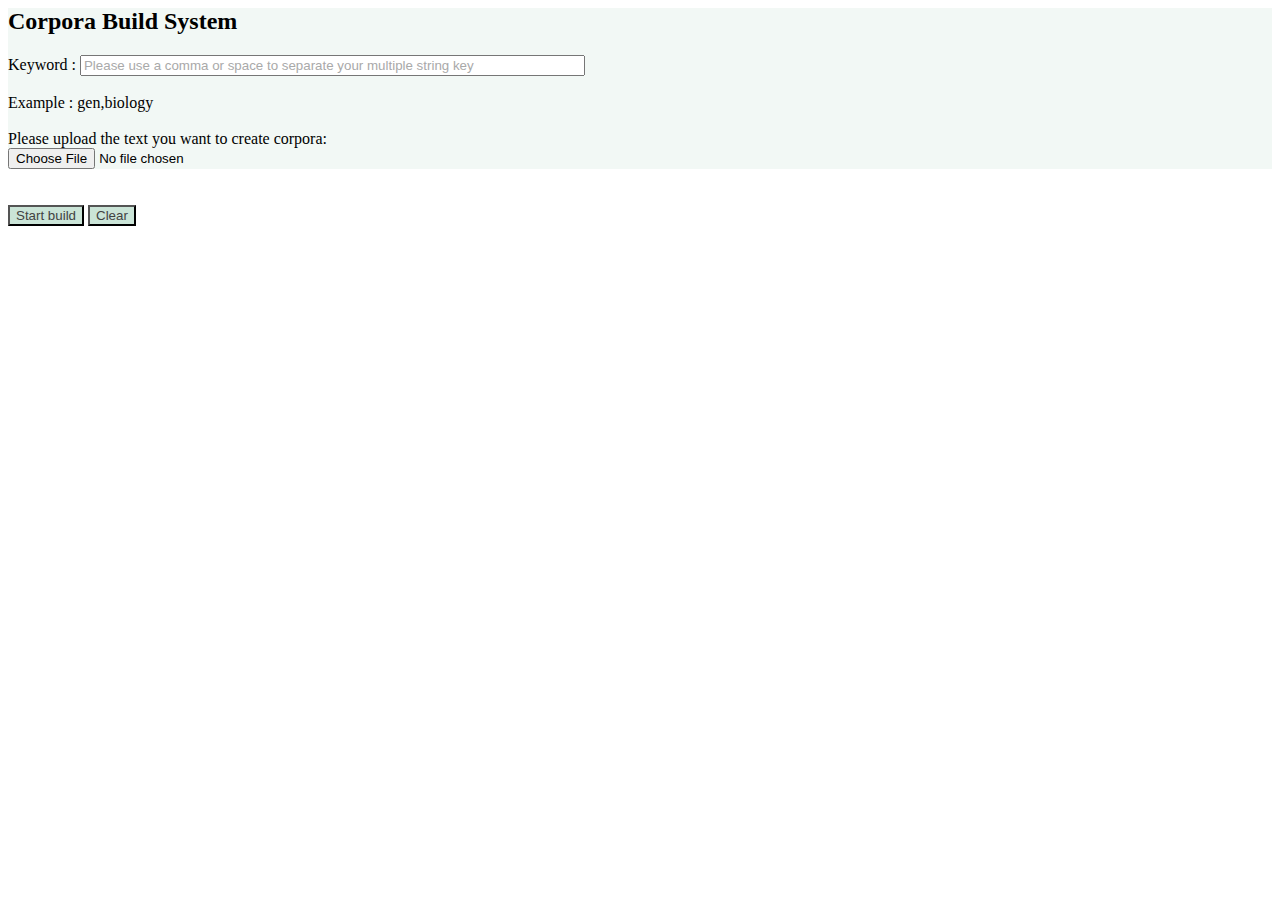
==== index.html @ f4fb3265 "first commit" ====
<!DOCTYPE>

<!-- To do : lock screen function -->
<meta http-equiv="Content-Type" content="text/html; charset=utf-8" />
<head>
	<title>NTNU Corpora Build System</title>
	<link rel="stylesheet" type="text/css" href="resources/css/mask.css" />
	<link rel="stylesheet" type="text/css" href="resources/css/styles.css" />
	<body>
		<div id="mainstyle">
		<div id="loading-overlay"></div>
		<div id="loading-message">Loading Information...</div>
		<h2>Corpora Build System</h2>
		<script src="resources/js/xhr.js" type="text/javascript"></script>
		<script src="resources/js/submit.js" type="text/javascript"></script>
		Keyword : <input id="inputkey" type="text" name="string" size="60" style="color:#a9a9a9" value ="Please use a comma or space to separate your multiple string key"  onclick="this.select();" /><br>
		<br>Example : gen,biology<br><br>
        <!-- <div id="category"></div><br> -->
        Please upload the text you want to create corpora: <br>
        <input type="file" name="filename" id="originaltext">
        </div><br><br>
		<input type="button" id="submitbutton" value="Start build" onclick="getinput();" />
		<input id="inputreset" type="reset" value="Clear"/><br><br>
		<script type="text/javascript" src="resources/js/init.js"></script>
		<script type="text/javascript" src="resources/js/prompt.js"></script>
		</div>
		<div id="show"></div><br>
	</body>
</head>
---- resources/css/mask.css ----
#loading-overlay {
	position: absolute;
	top: 2;
	left: 0;
	right: 0;
	bottom: 0;
	background-color: #fff;
	opacity: 0.7;
}

#loading-message {
	position: absolute;
	width: 400px;
	height: 100px;
	line-height: 100px;
	background-color: #fff;
	text-align: center;
	font-size: 1.2em;
	left: 50%;
	top: 50%;
	margin-left: -200px;
	margin-top: -50px;
}
---- resources/css/styles.css ----
#mainstyle {
	background: #F2F8F5;
}

#submitbutton, #inputreset, #selectall, #uninstallbutton {
	background-color: #CAE4D7;
	color: #424242;
}

.blue {
	color: blue;
}

.red {
	color: red;
}

a {
	text-decoration:none;
	color: #2f4f4f;
}

a.string_link:hover {
	color: #cd853f;
}

a.string_link:visited {
	color: #778899;
}

table.border {
	padding: 4px;
}

caption.key_title {
	font-size: 25;
}

thead {
	background-color: #A2D0BA;
}
th.table_thead_language, th.table_thead_check {
	text-align: center;
}

th.table_thead_value {
	text-align: left;
}

td.language, td.check {
	text-align: center;
}

td.language {
	font-weight: bold;
}

tr.string_row {
	background: #F2F8F5; 
}

tr.top_link {
	text-align: center;
}
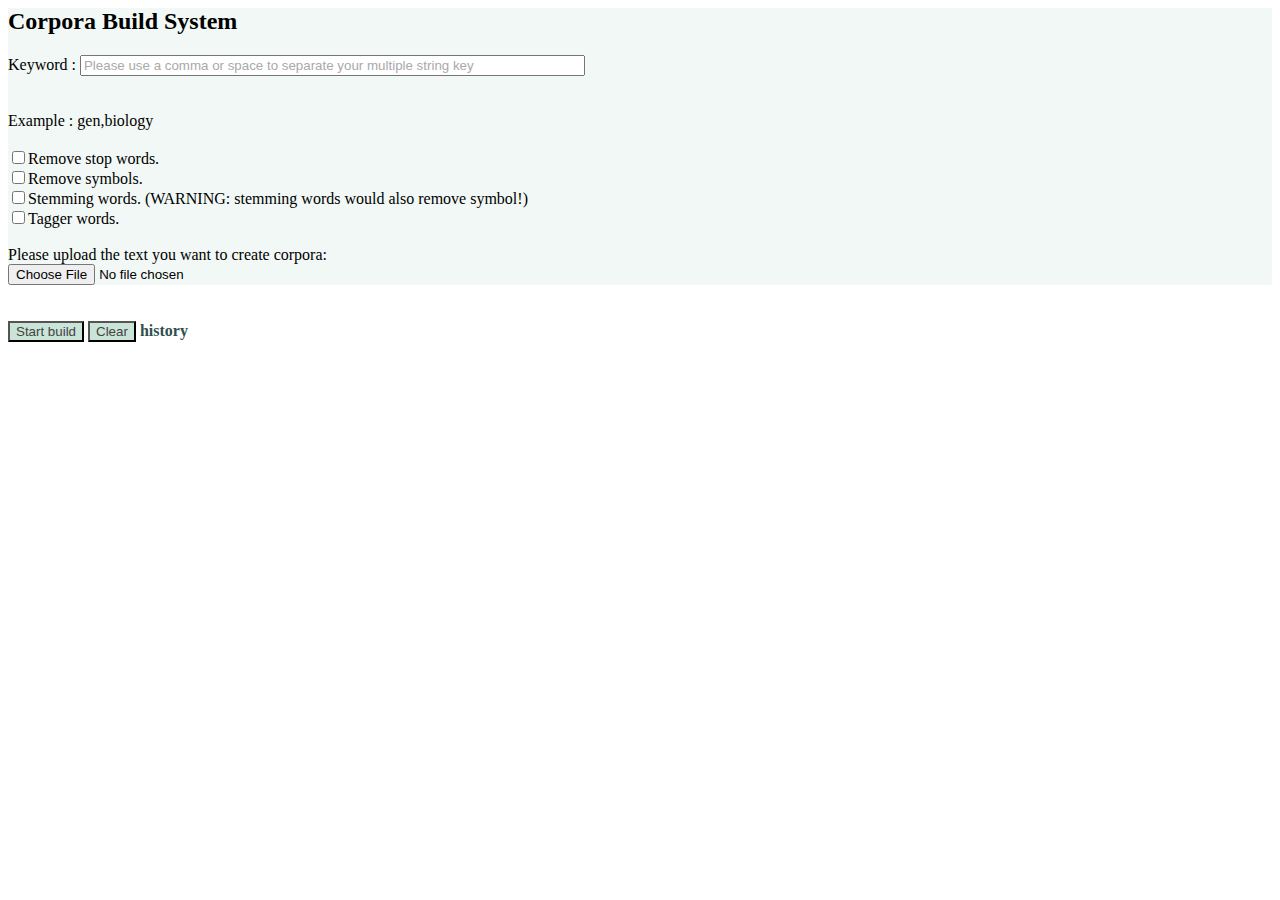
==== commit c6718afb: "first complete system" ====
--- a/index.html
+++ b/index.html
@@ -14,13 +14,19 @@
 		<script src="resources/js/xhr.js" type="text/javascript"></script>
 		<script src="resources/js/submit.js" type="text/javascript"></script>
 		Keyword : <input id="inputkey" type="text" name="string" size="60" style="color:#a9a9a9" value ="Please use a comma or space to separate your multiple string key"  onclick="this.select();" /><br>
+        <br>
 		<br>Example : gen,biology<br><br>
-        <!-- <div id="category"></div><br> -->
+        <input type="checkbox" id="stopword">Remove stop words.<br>
+        <input type="checkbox" id="symbol">Remove symbols.<br>
+        <input type="checkbox" id="stemming">Stemming words. (WARNING: stemming words would also remove symbol!)<br>
+        <input type="checkbox" id="tagger">Tagger words.<br><br>
         Please upload the text you want to create corpora: <br>
-        <input type="file" name="filename" id="originaltext">
+        <input type="file" name="filename" id="originaltext" onchange="uploadFile();">
+        <b>
         </div><br><br>
 		<input type="button" id="submitbutton" value="Start build" onclick="getinput();" />
-		<input id="inputreset" type="reset" value="Clear"/><br><br>
+		<input id="inputreset" type="reset" value="Clear"/>
+        <a target='_blank' href="record.html">history</a><br><br>
 		<script type="text/javascript" src="resources/js/init.js"></script>
 		<script type="text/javascript" src="resources/js/prompt.js"></script>
 		</div>
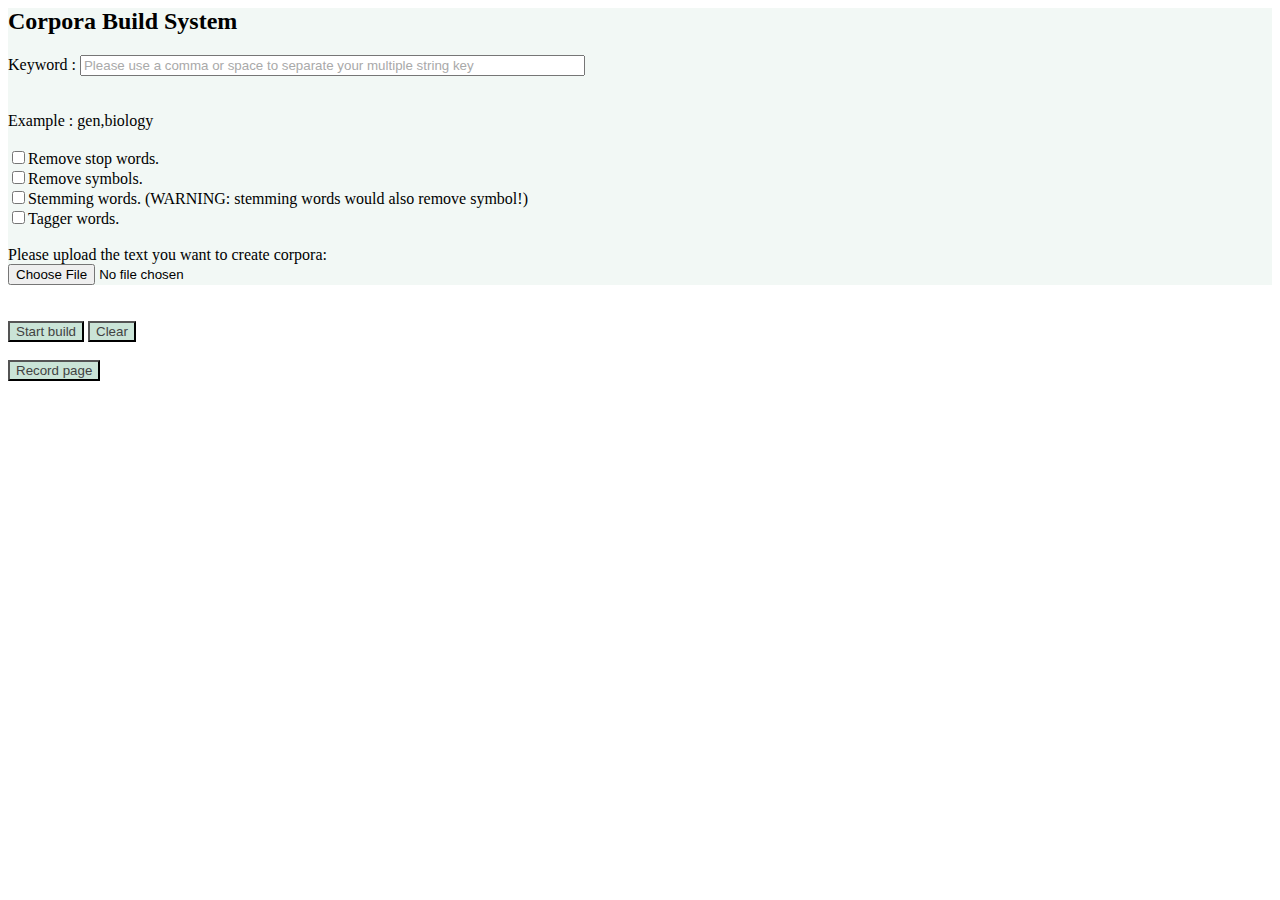
==== commit 5b609bbb: "modify record link from string to buttom" ====
--- a/index.html
+++ b/index.html
@@ -26,7 +26,9 @@
         </div><br><br>
 		<input type="button" id="submitbutton" value="Start build" onclick="getinput();" />
 		<input id="inputreset" type="reset" value="Clear"/>
-        <a target='_blank' href="record.html">history</a><br><br>
+        <br>
+        <br>
+        <input id="record" type="button" onclick="window.open('record.html');" value="Record page" />
 		<script type="text/javascript" src="resources/js/init.js"></script>
 		<script type="text/javascript" src="resources/js/prompt.js"></script>
 		</div>
--- a/resources/css/styles.css
+++ b/resources/css/styles.css
@@ -2,7 +2,7 @@
 	background: #F2F8F5;
 }
 
-#submitbutton, #inputreset, #selectall, #uninstallbutton {
+#submitbutton, #inputreset, #selectall, #uninstallbutton, #record {
 	background-color: #CAE4D7;
 	color: #424242;
 }
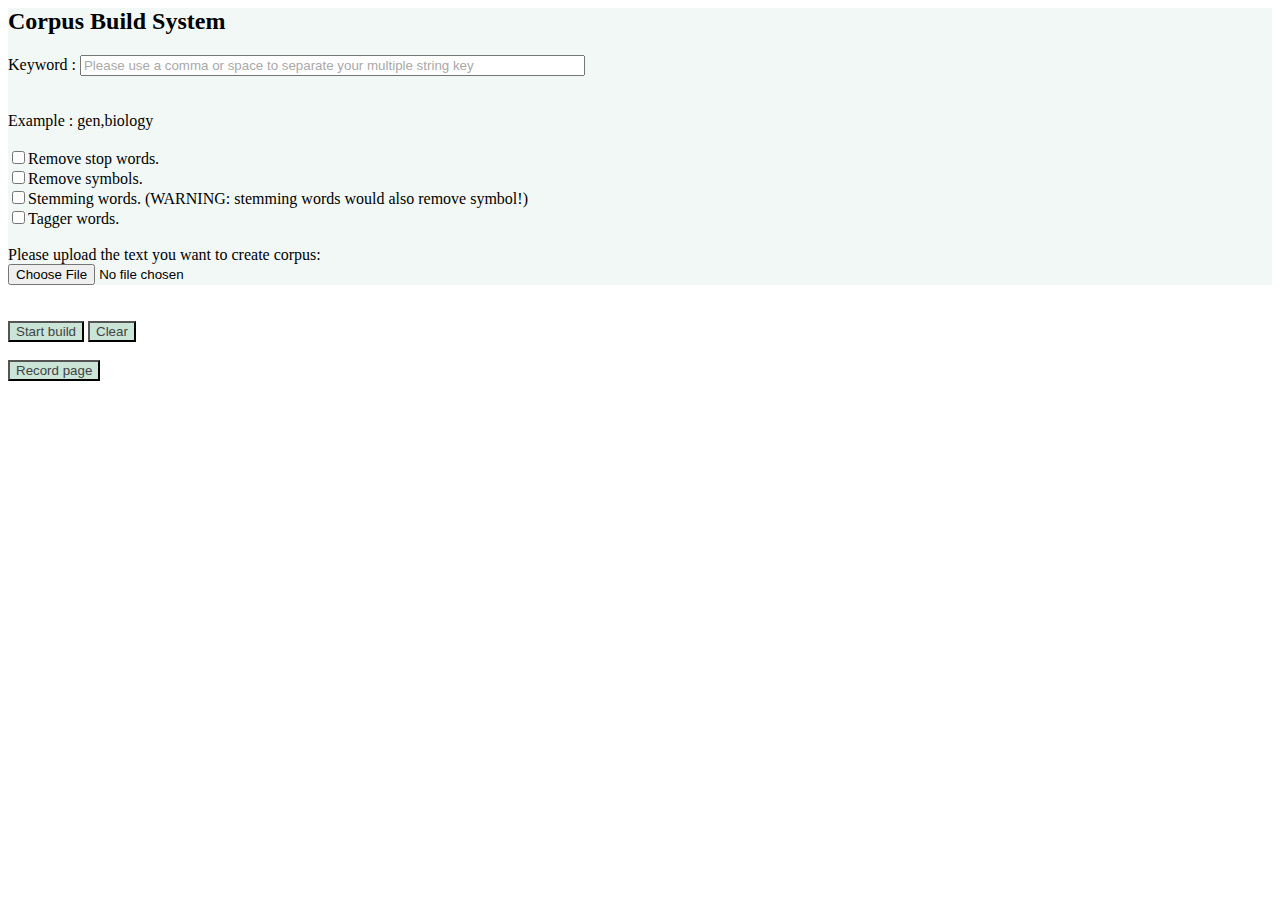
==== commit 474331c6: "modify "corpora" to "corpus"" ====
--- a/index.html
+++ b/index.html
@@ -3,14 +3,14 @@
 <!-- To do : lock screen function -->
 <meta http-equiv="Content-Type" content="text/html; charset=utf-8" />
 <head>
-	<title>NTNU Corpora Build System</title>
+	<title>NTNU Corpus Build System</title>
 	<link rel="stylesheet" type="text/css" href="resources/css/mask.css" />
 	<link rel="stylesheet" type="text/css" href="resources/css/styles.css" />
 	<body>
 		<div id="mainstyle">
 		<div id="loading-overlay"></div>
 		<div id="loading-message">Loading Information...</div>
-		<h2>Corpora Build System</h2>
+		<h2>Corpus Build System</h2>
 		<script src="resources/js/xhr.js" type="text/javascript"></script>
 		<script src="resources/js/submit.js" type="text/javascript"></script>
 		Keyword : <input id="inputkey" type="text" name="string" size="60" style="color:#a9a9a9" value ="Please use a comma or space to separate your multiple string key"  onclick="this.select();" /><br>
@@ -20,7 +20,7 @@
         <input type="checkbox" id="symbol">Remove symbols.<br>
         <input type="checkbox" id="stemming">Stemming words. (WARNING: stemming words would also remove symbol!)<br>
         <input type="checkbox" id="tagger">Tagger words.<br><br>
-        Please upload the text you want to create corpora: <br>
+        Please upload the text you want to create corpus: <br>
         <input type="file" name="filename" id="originaltext" onchange="uploadFile();">
         <b>
         </div><br><br>
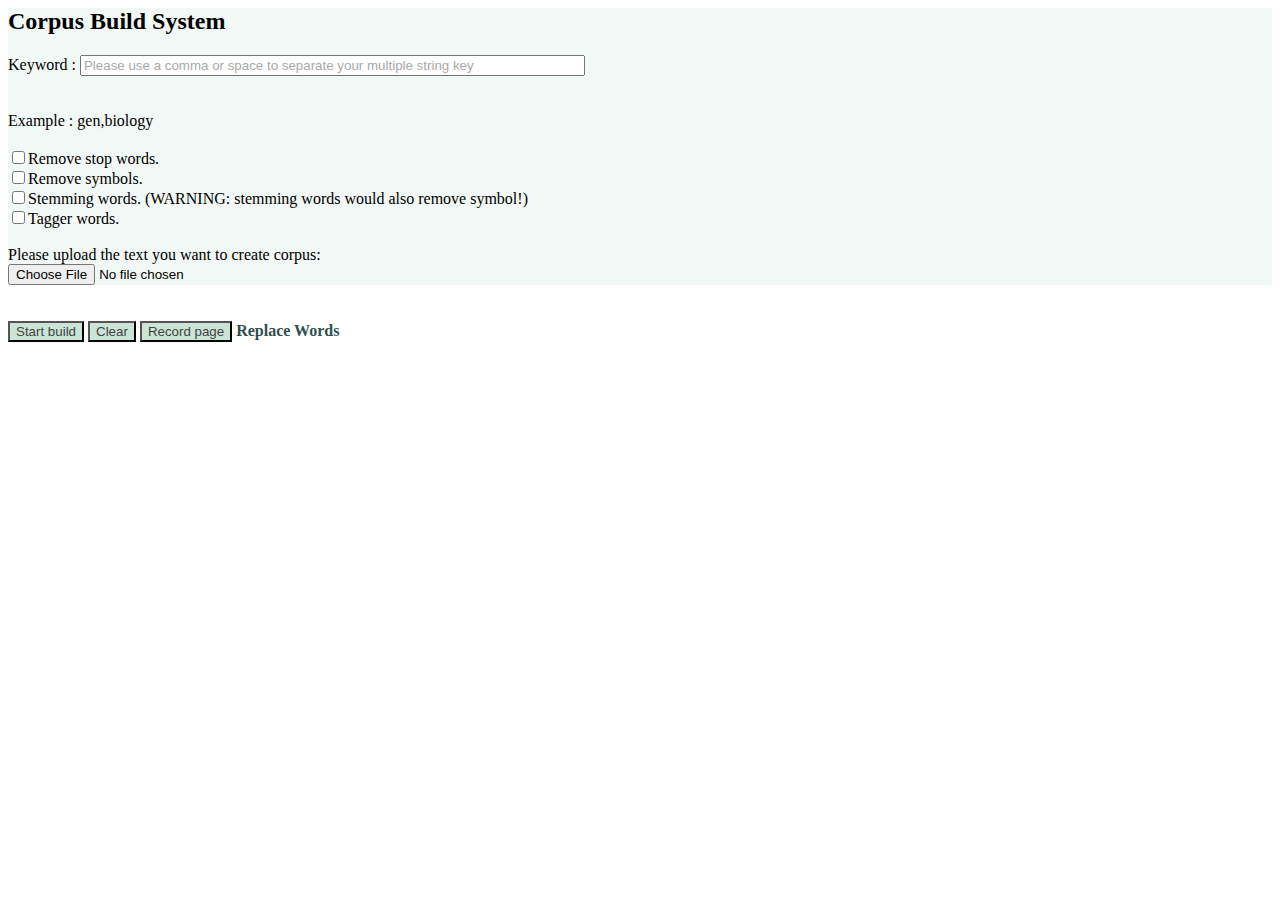
==== commit 3d6d2f08: "add replace words function" ====
--- a/index.html
+++ b/index.html
@@ -26,9 +26,8 @@
         </div><br><br>
 		<input type="button" id="submitbutton" value="Start build" onclick="getinput();" />
 		<input id="inputreset" type="reset" value="Clear"/>
-        <br>
-        <br>
         <input id="record" type="button" onclick="window.open('record.html');" value="Record page" />
+        <a target='_blank' href="repver2.html">Replace Words</a>
 		<script type="text/javascript" src="resources/js/init.js"></script>
 		<script type="text/javascript" src="resources/js/prompt.js"></script>
 		</div>
